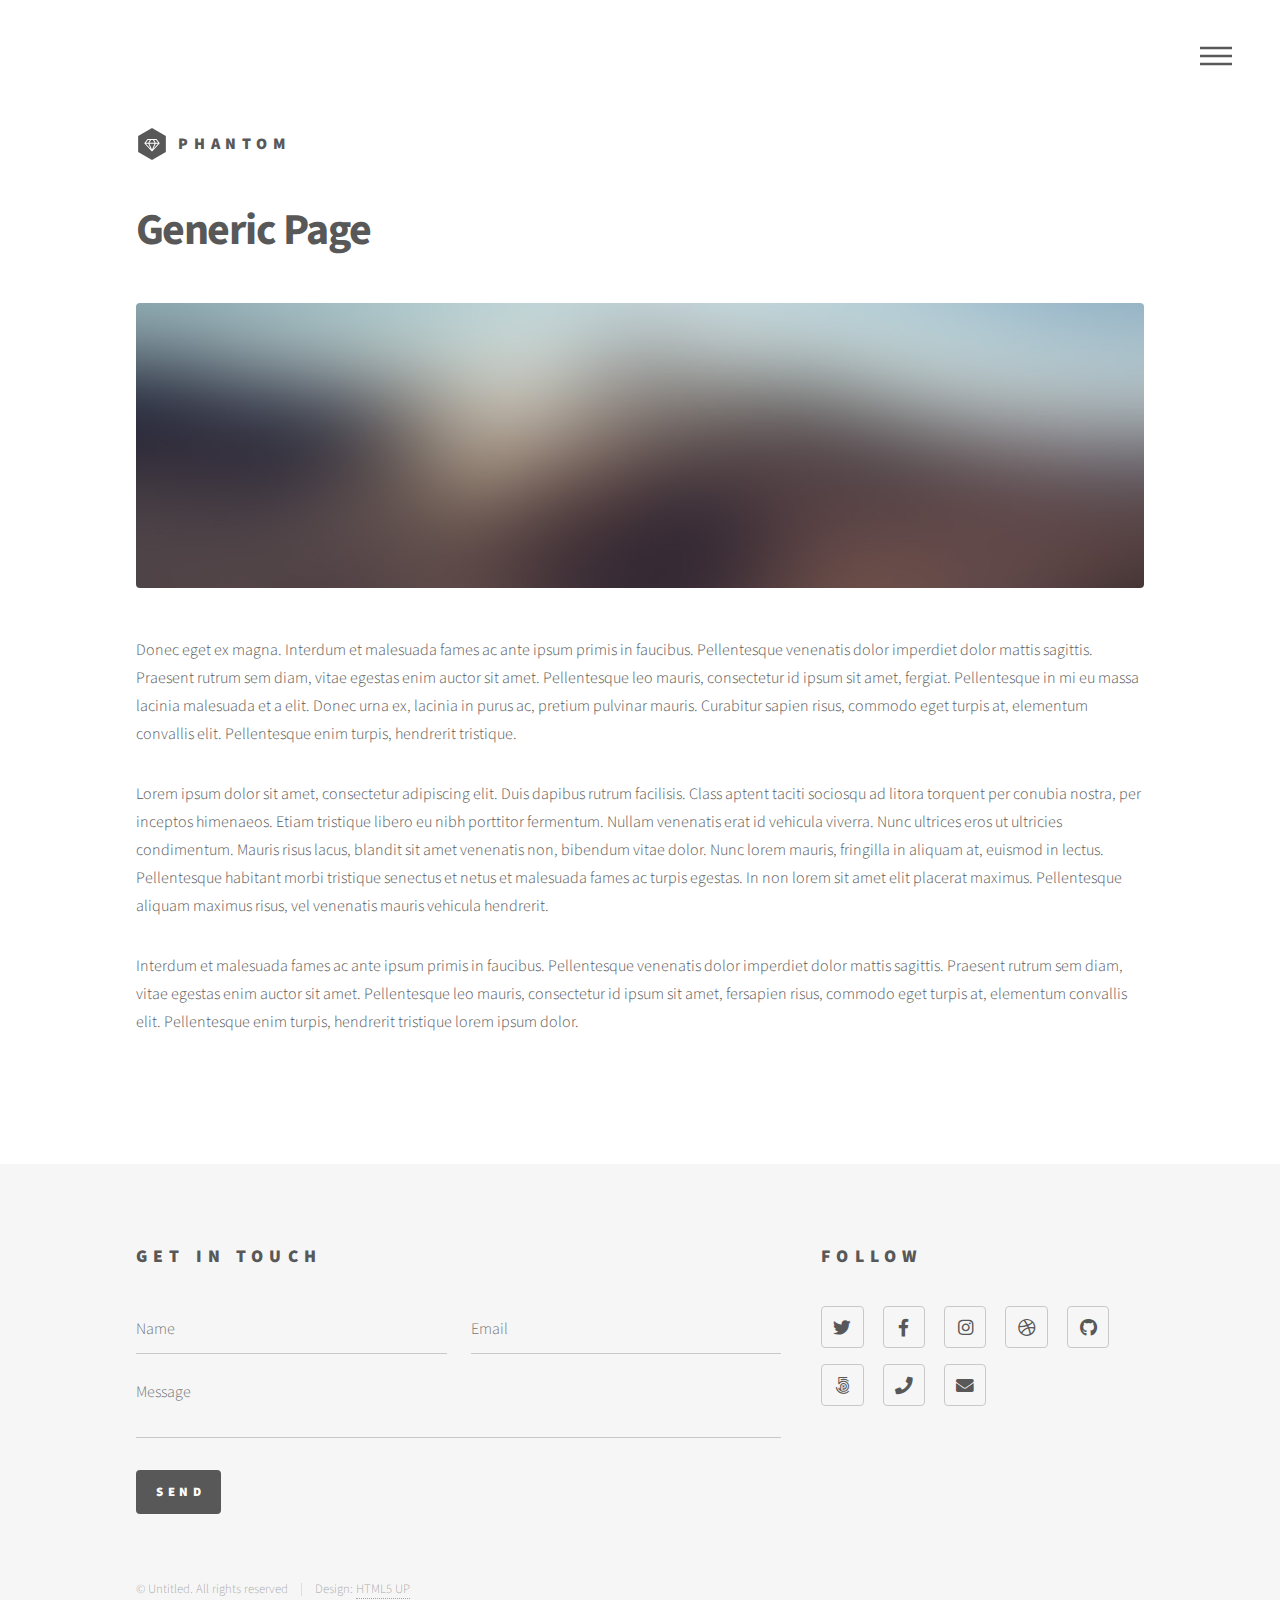
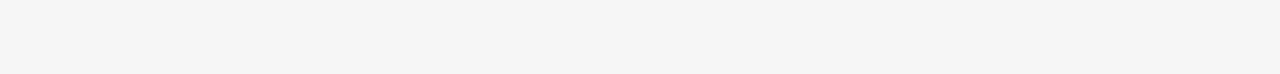
==== generic.html @ fc77d5ec "commit" ====
<!DOCTYPE HTML>
<!--
	Phantom by HTML5 UP
	html5up.net | @ajlkn
	Free for personal and commercial use under the CCA 3.0 license (html5up.net/license)
-->
<html>
	<head>
		<title>Generic - Phantom by HTML5 UP</title>
		<meta charset="utf-8" />
		<meta name="viewport" content="width=device-width, initial-scale=1, user-scalable=no" />
		<link rel="stylesheet" href="assets/css/main.css" />
		<noscript><link rel="stylesheet" href="assets/css/noscript.css" /></noscript>
	</head>
	<body class="is-preload">
		<!-- Wrapper -->
			<div id="wrapper">

				<!-- Header -->
					<header id="header">
						<div class="inner">

							<!-- Logo -->
								<a href="index.html" class="logo">
									<span class="symbol"><img src="images/logo.svg" alt="" /></span><span class="title">Phantom</span>
								</a>

							<!-- Nav -->
								<nav>
									<ul>
										<li><a href="#menu">Menu</a></li>
									</ul>
								</nav>

						</div>
					</header>

				<!-- Menu -->
					<nav id="menu">
						<h2>Menu</h2>
						<ul>
							<li><a href="index.html">Home</a></li>
							<li><a href="generic.html">Ipsum veroeros</a></li>
							<li><a href="generic.html">Tempus etiam</a></li>
							<li><a href="generic.html">Consequat dolor</a></li>
							<li><a href="elements.html">Elements</a></li>
						</ul>
					</nav>

				<!-- Main -->
					<div id="main">
						<div class="inner">
							<h1>Generic Page</h1>
							<span class="image main"><img src="images/pic13.jpg" alt="" /></span>
							<p>Donec eget ex magna. Interdum et malesuada fames ac ante ipsum primis in faucibus. Pellentesque venenatis dolor imperdiet dolor mattis sagittis. Praesent rutrum sem diam, vitae egestas enim auctor sit amet. Pellentesque leo mauris, consectetur id ipsum sit amet, fergiat. Pellentesque in mi eu massa lacinia malesuada et a elit. Donec urna ex, lacinia in purus ac, pretium pulvinar mauris. Curabitur sapien risus, commodo eget turpis at, elementum convallis elit. Pellentesque enim turpis, hendrerit tristique.</p>
							<p>Lorem ipsum dolor sit amet, consectetur adipiscing elit. Duis dapibus rutrum facilisis. Class aptent taciti sociosqu ad litora torquent per conubia nostra, per inceptos himenaeos. Etiam tristique libero eu nibh porttitor fermentum. Nullam venenatis erat id vehicula viverra. Nunc ultrices eros ut ultricies condimentum. Mauris risus lacus, blandit sit amet venenatis non, bibendum vitae dolor. Nunc lorem mauris, fringilla in aliquam at, euismod in lectus. Pellentesque habitant morbi tristique senectus et netus et malesuada fames ac turpis egestas. In non lorem sit amet elit placerat maximus. Pellentesque aliquam maximus risus, vel venenatis mauris vehicula hendrerit.</p>
							<p>Interdum et malesuada fames ac ante ipsum primis in faucibus. Pellentesque venenatis dolor imperdiet dolor mattis sagittis. Praesent rutrum sem diam, vitae egestas enim auctor sit amet. Pellentesque leo mauris, consectetur id ipsum sit amet, fersapien risus, commodo eget turpis at, elementum convallis elit. Pellentesque enim turpis, hendrerit tristique lorem ipsum dolor.</p>
						</div>
					</div>

				<!-- Footer -->
					<footer id="footer">
						<div class="inner">
							<section>
								<h2>Get in touch</h2>
								<form method="post" action="#">
									<div class="fields">
										<div class="field half">
											<input type="text" name="name" id="name" placeholder="Name" />
										</div>
										<div class="field half">
											<input type="email" name="email" id="email" placeholder="Email" />
										</div>
										<div class="field">
											<textarea name="message" id="message" placeholder="Message"></textarea>
										</div>
									</div>
									<ul class="actions">
										<li><input type="submit" value="Send" class="primary" /></li>
									</ul>
								</form>
							</section>
							<section>
								<h2>Follow</h2>
								<ul class="icons">
									<li><a href="#" class="icon brands style2 fa-twitter"><span class="label">Twitter</span></a></li>
									<li><a href="#" class="icon brands style2 fa-facebook-f"><span class="label">Facebook</span></a></li>
									<li><a href="#" class="icon brands style2 fa-instagram"><span class="label">Instagram</span></a></li>
									<li><a href="#" class="icon brands style2 fa-dribbble"><span class="label">Dribbble</span></a></li>
									<li><a href="#" class="icon brands style2 fa-github"><span class="label">GitHub</span></a></li>
									<li><a href="#" class="icon brands style2 fa-500px"><span class="label">500px</span></a></li>
									<li><a href="#" class="icon solid style2 fa-phone"><span class="label">Phone</span></a></li>
									<li><a href="#" class="icon solid style2 fa-envelope"><span class="label">Email</span></a></li>
								</ul>
							</section>
							<ul class="copyright">
								<li>&copy; Untitled. All rights reserved</li><li>Design: <a href="http://html5up.net">HTML5 UP</a></li>
							</ul>
						</div>
					</footer>

			</div>

		<!-- Scripts -->
			<script src="assets/js/jquery.min.js"></script>
			<script src="assets/js/browser.min.js"></script>
			<script src="assets/js/breakpoints.min.js"></script>
			<script src="assets/js/util.js"></script>
			<script src="assets/js/main.js"></script>

	</body>
</html>
---- assets/css/main.css ----
@import url(fontawesome-all.min.css);
@import url("https://fonts.googleapis.com/css?family=Source+Sans+Pro:300,700,900");

/*
	Phantom by HTML5 UP
	html5up.net | @ajlkn
	Free for personal and commercial use under the CCA 3.0 license (html5up.net/license)
*/

html, body, div, span, applet, object,
iframe, h1, h2, h3, h4, h5, h6, p, blockquote,
pre, a, abbr, acronym, address, big, cite,
code, del, dfn, em, img, ins, kbd, q, s, samp,
small, strike, strong, sub, sup, tt, var, b,
u, i, center, dl, dt, dd, ol, ul, li, fieldset,
form, label, legend, table, caption, tbody,
tfoot, thead, tr, th, td, article, aside,
canvas, details, embed, figure, figcaption,
footer, header, hgroup, menu, nav, output, ruby,
section, summary, time, mark, audio, video {
	margin: 0;
	padding: 0;
	border: 0;
	font-size: 100%;
	font: inherit;
	vertical-align: baseline;}

article, aside, details, figcaption, figure,
footer, header, hgroup, menu, nav, section {
	display: block;}

body {
	line-height: 1;
}

ol, ul {
	list-style: none;
}

blockquote, q {
	quotes: none;
}

	blockquote:before, blockquote:after, q:before, q:after {
		content: '';
		content: none;
	}

table {
	border-collapse: collapse;
	border-spacing: 0;
}

body {
	-webkit-text-size-adjust: none;
}

mark {
	background-color: transparent;
	color: inherit;
}

input::-moz-focus-inner {
	border: 0;
	padding: 0;
}

input, select, textarea {
	-moz-appearance: none;
	-webkit-appearance: none;
	-ms-appearance: none;
	appearance: none;
}

/* Basic */

	@-ms-viewport {
		width: device-width;
	}

	body {
		-ms-overflow-style: scrollbar;
	}

	@media screen and (max-width: 480px) {

		html, body {
			min-width: 320px;
		}

	}

	html {
		box-sizing: border-box;
	}

	*, *:before, *:after {
		box-sizing: inherit;
	}

	body {
		background: #ffffff;
	}

		body.is-preload *, body.is-preload *:before, body.is-preload *:after {
			-moz-animation: none !important;
			-webkit-animation: none !important;
			-ms-animation: none !important;
			animation: none !important;
			-moz-transition: none !important;
			-webkit-transition: none !important;
			-ms-transition: none !important;
			transition: none !important;
		}

/* Type */

	body, input, select, textarea {
		color: #585858;
		font-family: "Source Sans Pro", Helvetica, sans-serif;
		font-size: 16pt;
		font-weight: 300;
		line-height: 1.75;
	}

		@media screen and (max-width: 1680px) {

			body, input, select, textarea {
				font-size: 14pt;
			}

		}

		@media screen and (max-width: 1280px) {

			body, input, select, textarea {
				font-size: 12pt;
			}

		}

	a {
		-moz-transition: border-bottom-color 0.2s ease, color 0.2s ease;
		-webkit-transition: border-bottom-color 0.2s ease, color 0.2s ease;
		-ms-transition: border-bottom-color 0.2s ease, color 0.2s ease;
		transition: border-bottom-color 0.2s ease, color 0.2s ease;
		text-decoration: none;
		color: #585858;
		border-bottom: dotted 1px rgba(88, 88, 88, 0.5);
	}

		a:hover {
			border-bottom-color: transparent;
			color: #f2849e !important;
		}

	strong, b {
		font-weight: 900;
	}

	em, i {
		font-style: italic;
	}

	p {
		margin: 0 0 2em 0;
	}

	p span{
		font-size:150%;		
		font-weight:bold;			
	}

	h1 {
		font-size: 2.75em;
		font-weight: 700;
		line-height: 1.3;
		margin: 0 0 1em 0;
		letter-spacing: -0.035em;
	}

		h1 a {
			color: inherit;
		}

		@media screen and (max-width: 736px) {

			h1 {
				font-size: 2em;
				margin: 0 0 1em 0;
			}

		}

		@media screen and (max-width: 360px) {

			h1 {
				font-size: 1.75em;
			}

		}

	h2, h3, h4, h5, h6 {
		font-weight: 900;
		line-height: 1.5;
		margin: 0 0 2em 0;
		text-transform: uppercase;
		letter-spacing: 0.35em;
	}

		h2 a, h3 a, h4 a, h5 a, h6 a {
			color: inherit;
		}

	h2 {
		font-size: 1.1em;
	}

	h3 {
		font-size: 1em;
	}

	h4 {
		font-size: 0.8em;
	}

	h5 {
		font-size: 0.8em;
	}

	h6 {
		font-size: 0.8em;
	}

	@media screen and (max-width: 980px) {

		h1 br, h2 br, h3 br, h4 br, h5 br, h6 br {
			display: none;
		}

	}

	@media screen and (max-width: 736px) {

		h2 {
			font-size: 1em;
		}

		h3 {
			font-size: 0.8em;
		}

	}

	sub {
		font-size: 0.8em;
		position: relative;
		top: 0.5em;
	}

	sup {
		font-size: 0.8em;
		position: relative;
		top: -0.5em;
	}

	blockquote {
		border-left: solid 4px #c9c9c9;
		font-style: italic;
		margin: 0 0 2em 0;
		padding: 0.5em 0 0.5em 2em;
	}

	code {
		background: rgba(144, 144, 144, 0.075);
		border-radius: 4px;
		border: solid 1px #c9c9c9;
		font-family: "Courier New", monospace;
		font-size: 0.9em;
		margin: 0 0.25em;
		padding: 0.25em 0.65em;
	}

	pre {
		-webkit-overflow-scrolling: touch;
		font-family: "Courier New", monospace;
		font-size: 0.9em;
		margin: 0 0 2em 0;
	}

		pre code {
			display: block;
			line-height: 1.75;
			padding: 1em 1.5em;
			overflow-x: auto;
		}

	hr {
		border: 0;
		border-bottom: solid 1px #c9c9c9;
		margin: 2em 0;
	}

		hr.major {
			margin: 3em 0;
		}

	.align-left {
		text-align: left;
	}

	.align-center {
		text-align: center;
	}

	.align-right {
		text-align: right;
	}

/* Row */

	.row {
		display: flex;
		flex-wrap: wrap;
		box-sizing: border-box;
		align-items: stretch;
	}

		.row > * {
			box-sizing: border-box;
		}

		.row.gtr-uniform > * > :last-child {
			margin-bottom: 0;
		}

		.row.aln-left {
			justify-content: flex-start;
		}

		.row.aln-center {
			justify-content: center;
		}

		.row.aln-right {
			justify-content: flex-end;
		}

		.row.aln-top {
			align-items: flex-start;
		}

		.row.aln-middle {
			align-items: center;
		}

		.row.aln-bottom {
			align-items: flex-end;
		}

		.row > .imp {
			order: -1;
		}

		.row > .col-1 {
			width: 8.33333%;
		}

		.row > .off-1 {
			margin-left: 8.33333%;
		}

		.row > .col-2 {
			width: 16.66667%;
		}

		.row > .off-2 {
			margin-left: 16.66667%;
		}

		.row > .col-3 {
			width: 25%;
		}

		.row > .off-3 {
			margin-left: 25%;
		}

		.row > .col-4 {
			width: 33.33333%;
		}

		.row > .off-4 {
			margin-left: 33.33333%;
		}

		.row > .col-5 {
			width: 41.66667%;
		}

		.row > .off-5 {
			margin-left: 41.66667%;
		}

		.row > .col-6 {
			width: 50%;
		}

		.row > .off-6 {
			margin-left: 50%;
		}

		.row > .col-7 {
			width: 58.33333%;
		}

		.row > .off-7 {
			margin-left: 58.33333%;
		}

		.row > .col-8 {
			width: 66.66667%;
		}

		.row > .off-8 {
			margin-left: 66.66667%;
		}

		.row > .col-9 {
			width: 75%;
		}

		.row > .off-9 {
			margin-left: 75%;
		}

		.row > .col-10 {
			width: 83.33333%;
		}

		.row > .off-10 {
			margin-left: 83.33333%;
		}

		.row > .col-11 {
			width: 91.66667%;
		}

		.row > .off-11 {
			margin-left: 91.66667%;
		}

		.row > .col-12 {
			width: 100%;
		}

		.row > .off-12 {
			margin-left: 100%;
		}

		.row.gtr-0 {
			margin-top: 0;
			margin-left: 0em;
		}

			.row.gtr-0 > * {
				padding: 0 0 0 0em;
			}

			.row.gtr-0.gtr-uniform {
				margin-top: 0em;
			}

				.row.gtr-0.gtr-uniform > * {
					padding-top: 0em;
				}

		.row.gtr-25 {
			margin-top: 0;
			margin-left: -0.5em;
		}

			.row.gtr-25 > * {
				padding: 0 0 0 0.5em;
			}

			.row.gtr-25.gtr-uniform {
				margin-top: -0.5em;
			}

				.row.gtr-25.gtr-uniform > * {
					padding-top: 0.5em;
				}

		.row.gtr-50 {
			margin-top: 0;
			margin-left: -1em;
		}

			.row.gtr-50 > * {
				padding: 0 0 0 1em;
			}

			.row.gtr-50.gtr-uniform {
				margin-top: -1em;
			}

				.row.gtr-50.gtr-uniform > * {
					padding-top: 1em;
				}

		.row {
			margin-top: 0;
			margin-left: -2em;
		}

			.row > * {
				padding: 0 0 0 2em;
			}

			.row.gtr-uniform {
				margin-top: -2em;
			}

				.row.gtr-uniform > * {
					padding-top: 2em;
				}

		.row.gtr-150 {
			margin-top: 0;
			margin-left: -3em;
		}

			.row.gtr-150 > * {
				padding: 0 0 0 3em;
			}

			.row.gtr-150.gtr-uniform {
				margin-top: -3em;
			}

				.row.gtr-150.gtr-uniform > * {
					padding-top: 3em;
				}

		.row.gtr-200 {
			margin-top: 0;
			margin-left: -4em;
		}

			.row.gtr-200 > * {
				padding: 0 0 0 4em;
			}

			.row.gtr-200.gtr-uniform {
				margin-top: -4em;
			}

				.row.gtr-200.gtr-uniform > * {
					padding-top: 4em;
				}

		@media screen and (max-width: 1680px) {

			.row {
				display: flex;
				flex-wrap: wrap;
				box-sizing: border-box;
				align-items: stretch;
			}

				.row > * {
					box-sizing: border-box;
				}

				.row.gtr-uniform > * > :last-child {
					margin-bottom: 0;
				}

				.row.aln-left {
					justify-content: flex-start;
				}

				.row.aln-center {
					justify-content: center;
				}

				.row.aln-right {
					justify-content: flex-end;
				}

				.row.aln-top {
					align-items: flex-start;
				}

				.row.aln-middle {
					align-items: center;
				}

				.row.aln-bottom {
					align-items: flex-end;
				}

				.row > .imp-xlarge {
					order: -1;
				}

				.row > .col-1-xlarge {
					width: 8.33333%;
				}

				.row > .off-1-xlarge {
					margin-left: 8.33333%;
				}

				.row > .col-2-xlarge {
					width: 16.66667%;
				}

				.row > .off-2-xlarge {
					margin-left: 16.66667%;
				}

				.row > .col-3-xlarge {
					width: 25%;
				}

				.row > .off-3-xlarge {
					margin-left: 25%;
				}

				.row > .col-4-xlarge {
					width: 33.33333%;
				}

				.row > .off-4-xlarge {
					margin-left: 33.33333%;
				}

				.row > .col-5-xlarge {
					width: 41.66667%;
				}

				.row > .off-5-xlarge {
					margin-left: 41.66667%;
				}

				.row > .col-6-xlarge {
					width: 50%;
				}

				.row > .off-6-xlarge {
					margin-left: 50%;
				}

				.row > .col-7-xlarge {
					width: 58.33333%;
				}

				.row > .off-7-xlarge {
					margin-left: 58.33333%;
				}

				.row > .col-8-xlarge {
					width: 66.66667%;
				}

				.row > .off-8-xlarge {
					margin-left: 66.66667%;
				}

				.row > .col-9-xlarge {
					width: 75%;
				}

				.row > .off-9-xlarge {
					margin-left: 75%;
				}

				.row > .col-10-xlarge {
					width: 83.33333%;
				}

				.row > .off-10-xlarge {
					margin-left: 83.33333%;
				}

				.row > .col-11-xlarge {
					width: 91.66667%;
				}

				.row > .off-11-xlarge {
					margin-left: 91.66667%;
				}

				.row > .col-12-xlarge {
					width: 100%;
				}

				.row > .off-12-xlarge {
					margin-left: 100%;
				}

				.row.gtr-0 {
					margin-top: 0;
					margin-left: 0em;
				}

					.row.gtr-0 > * {
						padding: 0 0 0 0em;
					}

					.row.gtr-0.gtr-uniform {
						margin-top: 0em;
					}

						.row.gtr-0.gtr-uniform > * {
							padding-top: 0em;
						}

				.row.gtr-25 {
					margin-top: 0;
					margin-left: -0.5em;
				}

					.row.gtr-25 > * {
						padding: 0 0 0 0.5em;
					}

					.row.gtr-25.gtr-uniform {
						margin-top: -0.5em;
					}

						.row.gtr-25.gtr-uniform > * {
							padding-top: 0.5em;
						}

				.row.gtr-50 {
					margin-top: 0;
					margin-left: -1em;
				}

					.row.gtr-50 > * {
						padding: 0 0 0 1em;
					}

					.row.gtr-50.gtr-uniform {
						margin-top: -1em;
					}

						.row.gtr-50.gtr-uniform > * {
							padding-top: 1em;
						}

				.row {
					margin-top: 0;
					margin-left: -2em;
				}

					.row > * {
						padding: 0 0 0 2em;
					}

					.row.gtr-uniform {
						margin-top: -2em;
					}

						.row.gtr-uniform > * {
							padding-top: 2em;
						}

				.row.gtr-150 {
					margin-top: 0;
					margin-left: -3em;
				}

					.row.gtr-150 > * {
						padding: 0 0 0 3em;
					}

					.row.gtr-150.gtr-uniform {
						margin-top: -3em;
					}

						.row.gtr-150.gtr-uniform > * {
							padding-top: 3em;
						}

				.row.gtr-200 {
					margin-top: 0;
					margin-left: -4em;
				}

					.row.gtr-200 > * {
						padding: 0 0 0 4em;
					}

					.row.gtr-200.gtr-uniform {
						margin-top: -4em;
					}

						.row.gtr-200.gtr-uniform > * {
							padding-top: 4em;
						}

		}

		@media screen and (max-width: 1280px) {

			.row {
				display: flex;
				flex-wrap: wrap;
				box-sizing: border-box;
				align-items: stretch;
			}

				.row > * {
					box-sizing: border-box;
				}

				.row.gtr-uniform > * > :last-child {
					margin-bottom: 0;
				}

				.row.aln-left {
					justify-content: flex-start;
				}

				.row.aln-center {
					justify-content: center;
				}

				.row.aln-right {
					justify-content: flex-end;
				}

				.row.aln-top {
					align-items: flex-start;
				}

				.row.aln-middle {
					align-items: center;
				}

				.row.aln-bottom {
					align-items: flex-end;
				}

				.row > .imp-large {
					order: -1;
				}

				.row > .col-1-large {
					width: 8.33333%;
				}

				.row > .off-1-large {
					margin-left: 8.33333%;
				}

				.row > .col-2-large {
					width: 16.66667%;
				}

				.row > .off-2-large {
					margin-left: 16.66667%;
				}

				.row > .col-3-large {
					width: 25%;
				}

				.row > .off-3-large {
					margin-left: 25%;
				}

				.row > .col-4-large {
					width: 33.33333%;
				}

				.row > .off-4-large {
					margin-left: 33.33333%;
				}

				.row > .col-5-large {
					width: 41.66667%;
				}

				.row > .off-5-large {
					margin-left: 41.66667%;
				}

				.row > .col-6-large {
					width: 50%;
				}

				.row > .off-6-large {
					margin-left: 50%;
				}

				.row > .col-7-large {
					width: 58.33333%;
				}

				.row > .off-7-large {
					margin-left: 58.33333%;
				}

				.row > .col-8-large {
					width: 66.66667%;
				}

				.row > .off-8-large {
					margin-left: 66.66667%;
				}

				.row > .col-9-large {
					width: 75%;
				}

				.row > .off-9-large {
					margin-left: 75%;
				}

				.row > .col-10-large {
					width: 83.33333%;
				}

				.row > .off-10-large {
					margin-left: 83.33333%;
				}

				.row > .col-11-large {
					width: 91.66667%;
				}

				.row > .off-11-large {
					margin-left: 91.66667%;
				}

				.row > .col-12-large {
					width: 100%;
				}

				.row > .off-12-large {
					margin-left: 100%;
				}

				.row.gtr-0 {
					margin-top: 0;
					margin-left: 0em;
				}

					.row.gtr-0 > * {
						padding: 0 0 0 0em;
					}

					.row.gtr-0.gtr-uniform {
						margin-top: 0em;
					}

						.row.gtr-0.gtr-uniform > * {
							padding-top: 0em;
						}

				.row.gtr-25 {
					margin-top: 0;
					margin-left: -0.5em;
				}

					.row.gtr-25 > * {
						padding: 0 0 0 0.5em;
					}

					.row.gtr-25.gtr-uniform {
						margin-top: -0.5em;
					}

						.row.gtr-25.gtr-uniform > * {
							padding-top: 0.5em;
						}

				.row.gtr-50 {
					margin-top: 0;
					margin-left: -1em;
				}

					.row.gtr-50 > * {
						padding: 0 0 0 1em;
					}

					.row.gtr-50.gtr-uniform {
						margin-top: -1em;
					}

						.row.gtr-50.gtr-uniform > * {
							padding-top: 1em;
						}

				.row {
					margin-top: 0;
					margin-left: -2em;
				}

					.row > * {
						padding: 0 0 0 2em;
					}

					.row.gtr-uniform {
						margin-top: -2em;
					}

						.row.gtr-uniform > * {
							padding-top: 2em;
						}

				.row.gtr-150 {
					margin-top: 0;
					margin-left: -3em;
				}

					.row.gtr-150 > * {
						padding: 0 0 0 3em;
					}

					.row.gtr-150.gtr-uniform {
						margin-top: -3em;
					}

						.row.gtr-150.gtr-uniform > * {
							padding-top: 3em;
						}

				.row.gtr-200 {
					margin-top: 0;
					margin-left: -4em;
				}

					.row.gtr-200 > * {
						padding: 0 0 0 4em;
					}

					.row.gtr-200.gtr-uniform {
						margin-top: -4em;
					}

						.row.gtr-200.gtr-uniform > * {
							padding-top: 4em;
						}

		}

		@media screen and (max-width: 980px) {

			.row {
				display: flex;
				flex-wrap: wrap;
				box-sizing: border-box;
				align-items: stretch;
			}

				.row > * {
					box-sizing: border-box;
				}

				.row.gtr-uniform > * > :last-child {
					margin-bottom: 0;
				}

				.row.aln-left {
					justify-content: flex-start;
				}

				.row.aln-center {
					justify-content: center;
				}

				.row.aln-right {
					justify-content: flex-end;
				}

				.row.aln-top {
					align-items: flex-start;
				}

				.row.aln-middle {
					align-items: center;
				}

				.row.aln-bottom {
					align-items: flex-end;
				}

				.row > .imp-medium {
					order: -1;
				}

				.row > .col-1-medium {
					width: 8.33333%;
				}

				.row > .off-1-medium {
					margin-left: 8.33333%;
				}

				.row > .col-2-medium {
					width: 16.66667%;
				}

				.row > .off-2-medium {
					margin-left: 16.66667%;
				}

				.row > .col-3-medium {
					width: 25%;
				}

				.row > .off-3-medium {
					margin-left: 25%;
				}

				.row > .col-4-medium {
					width: 33.33333%;
				}

				.row > .off-4-medium {
					margin-left: 33.33333%;
				}

				.row > .col-5-medium {
					width: 41.66667%;
				}

				.row > .off-5-medium {
					margin-left: 41.66667%;
				}

				.row > .col-6-medium {
					width: 50%;
				}

				.row > .off-6-medium {
					margin-left: 50%;
				}

				.row > .col-7-medium {
					width: 58.33333%;
				}

				.row > .off-7-medium {
					margin-left: 58.33333%;
				}

				.row > .col-8-medium {
					width: 66.66667%;
				}

				.row > .off-8-medium {
					margin-left: 66.66667%;
				}

				.row > .col-9-medium {
					width: 75%;
				}

				.row > .off-9-medium {
					margin-left: 75%;
				}

				.row > .col-10-medium {
					width: 83.33333%;
				}

				.row > .off-10-medium {
					margin-left: 83.33333%;
				}

				.row > .col-11-medium {
					width: 91.66667%;
				}

				.row > .off-11-medium {
					margin-left: 91.66667%;
				}

				.row > .col-12-medium {
					width: 100%;
				}

				.row > .off-12-medium {
					margin-left: 100%;
				}

				.row.gtr-0 {
					margin-top: 0;
					margin-left: 0em;
				}

					.row.gtr-0 > * {
						padding: 0 0 0 0em;
					}

					.row.gtr-0.gtr-uniform {
						margin-top: 0em;
					}

						.row.gtr-0.gtr-uniform > * {
							padding-top: 0em;
						}

				.row.gtr-25 {
					margin-top: 0;
					margin-left: -0.375em;
				}

					.row.gtr-25 > * {
						padding: 0 0 0 0.375em;
					}

					.row.gtr-25.gtr-uniform {
						margin-top: -0.375em;
					}

						.row.gtr-25.gtr-uniform > * {
							padding-top: 0.375em;
						}

				.row.gtr-50 {
					margin-top: 0;
					margin-left: -0.75em;
				}

					.row.gtr-50 > * {
						padding: 0 0 0 0.75em;
					}

					.row.gtr-50.gtr-uniform {
						margin-top: -0.75em;
					}

						.row.gtr-50.gtr-uniform > * {
							padding-top: 0.75em;
						}

				.row {
					margin-top: 0;
					margin-left: -1.5em;
				}

					.row > * {
						padding: 0 0 0 1.5em;
					}

					.row.gtr-uniform {
						margin-top: -1.5em;
					}

						.row.gtr-uniform > * {
							padding-top: 1.5em;
						}

				.row.gtr-150 {
					margin-top: 0;
					margin-left: -2.25em;
				}

					.row.gtr-150 > * {
						padding: 0 0 0 2.25em;
					}

					.row.gtr-150.gtr-uniform {
						margin-top: -2.25em;
					}

						.row.gtr-150.gtr-uniform > * {
							padding-top: 2.25em;
						}

				.row.gtr-200 {
					margin-top: 0;
					margin-left: -3em;
				}

					.row.gtr-200 > * {
						padding: 0 0 0 3em;
					}

					.row.gtr-200.gtr-uniform {
						margin-top: -3em;
					}

						.row.gtr-200.gtr-uniform > * {
							padding-top: 3em;
						}

		}

		@media screen and (max-width: 736px) {

			.row {
				display: flex;
				flex-wrap: wrap;
				box-sizing: border-box;
				align-items: stretch;
			}

				.row > * {
					box-sizing: border-box;
				}

				.row.gtr-uniform > * > :last-child {
					margin-bottom: 0;
				}

				.row.aln-left {
					justify-content: flex-start;
				}

				.row.aln-center {
					justify-content: center;
				}

				.row.aln-right {
					justify-content: flex-end;
				}

				.row.aln-top {
					align-items: flex-start;
				}

				.row.aln-middle {
					align-items: center;
				}

				.row.aln-bottom {
					align-items: flex-end;
				}

				.row > .imp-small {
					order: -1;
				}

				.row > .col-1-small {
					width: 8.33333%;
				}

				.row > .off-1-small {
					margin-left: 8.33333%;
				}

				.row > .col-2-small {
					width: 16.66667%;
				}

				.row > .off-2-small {
					margin-left: 16.66667%;
				}

				.row > .col-3-small {
					width: 25%;
				}

				.row > .off-3-small {
					margin-left: 25%;
				}

				.row > .col-4-small {
					width: 33.33333%;
				}

				.row > .off-4-small {
					margin-left: 33.33333%;
				}

				.row > .col-5-small {
					width: 41.66667%;
				}

				.row > .off-5-small {
					margin-left: 41.66667%;
				}

				.row > .col-6-small {
					width: 50%;
				}

				.row > .off-6-small {
					margin-left: 50%;
				}

				.row > .col-7-small {
					width: 58.33333%;
				}

				.row > .off-7-small {
					margin-left: 58.33333%;
				}

				.row > .col-8-small {
					width: 66.66667%;
				}

				.row > .off-8-small {
					margin-left: 66.66667%;
				}

				.row > .col-9-small {
					width: 75%;
				}

				.row > .off-9-small {
					margin-left: 75%;
				}

				.row > .col-10-small {
					width: 83.33333%;
				}

				.row > .off-10-small {
					margin-left: 83.33333%;
				}

				.row > .col-11-small {
					width: 91.66667%;
				}

				.row > .off-11-small {
					margin-left: 91.66667%;
				}

				.row > .col-12-small {
					width: 100%;
				}

				.row > .off-12-small {
					margin-left: 100%;
				}

				.row.gtr-0 {
					margin-top: 0;
					margin-left: 0em;
				}

					.row.gtr-0 > * {
						padding: 0 0 0 0em;
					}

					.row.gtr-0.gtr-uniform {
						margin-top: 0em;
					}

						.row.gtr-0.gtr-uniform > * {
							padding-top: 0em;
						}

				.row.gtr-25 {
					margin-top: 0;
					margin-left: -0.25em;
				}

					.row.gtr-25 > * {
						padding: 0 0 0 0.25em;
					}

					.row.gtr-25.gtr-uniform {
						margin-top: -0.25em;
					}

						.row.gtr-25.gtr-uniform > * {
							padding-top: 0.25em;
						}

				.row.gtr-50 {
					margin-top: 0;
					margin-left: -0.5em;
				}

					.row.gtr-50 > * {
						padding: 0 0 0 0.5em;
					}

					.row.gtr-50.gtr-uniform {
						margin-top: -0.5em;
					}

						.row.gtr-50.gtr-uniform > * {
							padding-top: 0.5em;
						}

				.row {
					margin-top: 0;
					margin-left: -1em;
				}

					.row > * {
						padding: 0 0 0 1em;
					}

					.row.gtr-uniform {
						margin-top: -1em;
					}

						.row.gtr-uniform > * {
							padding-top: 1em;
						}

				.row.gtr-150 {
					margin-top: 0;
					margin-left: -1.5em;
				}

					.row.gtr-150 > * {
						padding: 0 0 0 1.5em;
					}

					.row.gtr-150.gtr-uniform {
						margin-top: -1.5em;
					}

						.row.gtr-150.gtr-uniform > * {
							padding-top: 1.5em;
						}

				.row.gtr-200 {
					margin-top: 0;
					margin-left: -2em;
				}

					.row.gtr-200 > * {
						padding: 0 0 0 2em;
					}

					.row.gtr-200.gtr-uniform {
						margin-top: -2em;
					}

						.row.gtr-200.gtr-uniform > * {
							padding-top: 2em;
						}

		}

		@media screen and (max-width: 480px) {

			.row {
				display: flex;
				flex-wrap: wrap;
				box-sizing: border-box;
				align-items: stretch;
			}

				.row > * {
					box-sizing: border-box;
				}

				.row.gtr-uniform > * > :last-child {
					margin-bottom: 0;
				}

				.row.aln-left {
					justify-content: flex-start;
				}

				.row.aln-center {
					justify-content: center;
				}

				.row.aln-right {
					justify-content: flex-end;
				}

				.row.aln-top {
					align-items: flex-start;
				}

				.row.aln-middle {
					align-items: center;
				}

				.row.aln-bottom {
					align-items: flex-end;
				}

				.row > .imp-xsmall {
					order: -1;
				}

				.row > .col-1-xsmall {
					width: 8.33333%;
				}

				.row > .off-1-xsmall {
					margin-left: 8.33333%;
				}

				.row > .col-2-xsmall {
					width: 16.66667%;
				}

				.row > .off-2-xsmall {
					margin-left: 16.66667%;
				}

				.row > .col-3-xsmall {
					width: 25%;
				}

				.row > .off-3-xsmall {
					margin-left: 25%;
				}

				.row > .col-4-xsmall {
					width: 33.33333%;
				}

				.row > .off-4-xsmall {
					margin-left: 33.33333%;
				}

				.row > .col-5-xsmall {
					width: 41.66667%;
				}

				.row > .off-5-xsmall {
					margin-left: 41.66667%;
				}

				.row > .col-6-xsmall {
					width: 50%;
				}

				.row > .off-6-xsmall {
					margin-left: 50%;
				}

				.row > .col-7-xsmall {
					width: 58.33333%;
				}

				.row > .off-7-xsmall {
					margin-left: 58.33333%;
				}

				.row > .col-8-xsmall {
					width: 66.66667%;
				}

				.row > .off-8-xsmall {
					margin-left: 66.66667%;
				}

				.row > .col-9-xsmall {
					width: 75%;
				}

				.row > .off-9-xsmall {
					margin-left: 75%;
				}

				.row > .col-10-xsmall {
					width: 83.33333%;
				}

				.row > .off-10-xsmall {
					margin-left: 83.33333%;
				}

				.row > .col-11-xsmall {
					width: 91.66667%;
				}

				.row > .off-11-xsmall {
					margin-left: 91.66667%;
				}

				.row > .col-12-xsmall {
					width: 100%;
				}

				.row > .off-12-xsmall {
					margin-left: 100%;
				}

				.row.gtr-0 {
					margin-top: 0;
					margin-left: 0em;
				}

					.row.gtr-0 > * {
						padding: 0 0 0 0em;
					}

					.row.gtr-0.gtr-uniform {
						margin-top: 0em;
					}

						.row.gtr-0.gtr-uniform > * {
							padding-top: 0em;
						}

				.row.gtr-25 {
					margin-top: 0;
					margin-left: -0.25em;
				}

					.row.gtr-25 > * {
						padding: 0 0 0 0.25em;
					}

					.row.gtr-25.gtr-uniform {
						margin-top: -0.25em;
					}

						.row.gtr-25.gtr-uniform > * {
							padding-top: 0.25em;
						}

				.row.gtr-50 {
					margin-top: 0;
					margin-left: -0.5em;
				}

					.row.gtr-50 > * {
						padding: 0 0 0 0.5em;
					}

					.row.gtr-50.gtr-uniform {
						margin-top: -0.5em;
					}

						.row.gtr-50.gtr-uniform > * {
							padding-top: 0.5em;
						}

				.row {
					margin-top: 0;
					margin-left: -1em;
				}

					.row > * {
						padding: 0 0 0 1em;
					}

					.row.gtr-uniform {
						margin-top: -1em;
					}

						.row.gtr-uniform > * {
							padding-top: 1em;
						}

				.row.gtr-150 {
					margin-top: 0;
					margin-left: -1.5em;
				}

					.row.gtr-150 > * {
						padding: 0 0 0 1.5em;
					}

					.row.gtr-150.gtr-uniform {
						margin-top: -1.5em;
					}

						.row.gtr-150.gtr-uniform > * {
							padding-top: 1.5em;
						}

				.row.gtr-200 {
					margin-top: 0;
					margin-left: -2em;
				}

					.row.gtr-200 > * {
						padding: 0 0 0 2em;
					}

					.row.gtr-200.gtr-uniform {
						margin-top: -2em;
					}

						.row.gtr-200.gtr-uniform > * {
							padding-top: 2em;
						}

		}

/* Section/Article */

	section.special, article.special {
		text-align: center;
	}

	header p {
		margin-top: -1em;
	}

	@media screen and (max-width: 736px) {

		header p {
			margin-top: 0;
		}

	}

/* Icon */

	.icon {
		text-decoration: none;
		border-bottom: none;
		position: relative;
	}

		.icon:before {
			-moz-osx-font-smoothing: grayscale;
			-webkit-font-smoothing: antialiased;
			display: inline-block;
			font-style: normal;
			font-variant: normal;
			text-rendering: auto;
			line-height: 1;
			text-transform: none !important;
			font-family: 'Font Awesome 5 Free';
			font-weight: 400;
		}

		.icon > .label {
			display: none;
		}

		.icon:before {
			line-height: inherit;
		}

		.icon.solid:before {
			font-weight: 900;
		}

		.icon.brands:before {
			font-family: 'Font Awesome 5 Brands';
		}

		.icon.style2 {
			-moz-transition: background-color 0.2s ease-in-out, color 0.2s ease-in-out, border-color 0.2s ease-in-out;
			-webkit-transition: background-color 0.2s ease-in-out, color 0.2s ease-in-out, border-color 0.2s ease-in-out;
			-ms-transition: background-color 0.2s ease-in-out, color 0.2s ease-in-out, border-color 0.2s ease-in-out;
			transition: background-color 0.2s ease-in-out, color 0.2s ease-in-out, border-color 0.2s ease-in-out;
			background-color: transparent;
			border: solid 1px #c9c9c9;
			border-radius: 4px;
			width: 2.65em;
			height: 2.65em;
			display: inline-block;
			text-align: center;
			line-height: 2.65em;
			color: inherit;
		}

			.icon.style2:before {
				font-size: 1.1em;
			}

			.icon.style2:hover {
				color: #f2849e;
				border-color: #f2849e;
			}

			.icon.style2:active {
				background-color: rgba(242, 132, 158, 0.1);
			}

/* List */

	ol {
		list-style: decimal;
		margin: 0 0 2em 0;
		padding-left: 1.25em;
	}

		ol li {
			padding-left: 0.25em;
		}

	ul {
		list-style: disc;
		margin: 0 0 2em 0;
		padding-left: 1em;
	}

		ul li {
			padding-left: 0.5em;
		}

		ul.alt {
			list-style: none;
			padding-left: 0;
		}

			ul.alt li {
				border-top: solid 1px #c9c9c9;
				padding: 0.5em 0;
			}

				ul.alt li:first-child {
					border-top: 0;
					padding-top: 0;
				}

	dl {
		margin: 0 0 2em 0;
	}

		dl dt {
			display: block;
			font-weight: 900;
			margin: 0 0 1em 0;
		}

		dl dd {
			margin-left: 2em;
		}

/* Actions */

	ul.actions {
		display: -moz-flex;
		display: -webkit-flex;
		display: -ms-flex;
		display: flex;
		cursor: default;
		list-style: none;
		margin-left: -1em;
		padding-left: 0;
	}

		ul.actions li {
			padding: 0 0 0 1em;
			vertical-align: middle;
		}

		ul.actions.special {
			-moz-justify-content: center;
			-webkit-justify-content: center;
			-ms-justify-content: center;
			justify-content: center;
			width: 100%;
			margin-left: 0;
		}

			ul.actions.special li:first-child {
				padding-left: 0;
			}

		ul.actions.stacked {
			-moz-flex-direction: column;
			-webkit-flex-direction: column;
			-ms-flex-direction: column;
			flex-direction: column;
			margin-left: 0;
		}

			ul.actions.stacked li {
				padding: 1.3em 0 0 0;
			}

				ul.actions.stacked li:first-child {
					padding-top: 0;
				}

		ul.actions.fit {
			width: calc(100% + 1em);
		}

			ul.actions.fit li {
				-moz-flex-grow: 1;
				-webkit-flex-grow: 1;
				-ms-flex-grow: 1;
				flex-grow: 1;
				-moz-flex-shrink: 1;
				-webkit-flex-shrink: 1;
				-ms-flex-shrink: 1;
				flex-shrink: 1;
				width: 100%;
			}

				ul.actions.fit li > * {
					width: 100%;
				}

			ul.actions.fit.stacked {
				width: 100%;
			}

		@media screen and (max-width: 480px) {

			ul.actions:not(.fixed) {
				-moz-flex-direction: column;
				-webkit-flex-direction: column;
				-ms-flex-direction: column;
				flex-direction: column;
				margin-left: 0;
				width: 100% !important;
			}

				ul.actions:not(.fixed) li {
					-moz-flex-grow: 1;
					-webkit-flex-grow: 1;
					-ms-flex-grow: 1;
					flex-grow: 1;
					-moz-flex-shrink: 1;
					-webkit-flex-shrink: 1;
					-ms-flex-shrink: 1;
					flex-shrink: 1;
					padding: 1em 0 0 0;
					text-align: center;
					width: 100%;
				}

					ul.actions:not(.fixed) li > * {
						width: 100%;
					}

					ul.actions:not(.fixed) li:first-child {
						padding-top: 0;
					}

					ul.actions:not(.fixed) li input[type="submit"],
					ul.actions:not(.fixed) li input[type="reset"],
					ul.actions:not(.fixed) li input[type="button"],
					ul.actions:not(.fixed) li button,
					ul.actions:not(.fixed) li .button {
						width: 100%;
					}

						ul.actions:not(.fixed) li input[type="submit"].icon:before,
						ul.actions:not(.fixed) li input[type="reset"].icon:before,
						ul.actions:not(.fixed) li input[type="button"].icon:before,
						ul.actions:not(.fixed) li button.icon:before,
						ul.actions:not(.fixed) li .button.icon:before {
							margin-left: -0.5rem;
						}

		}

/* Icons */

	ul.icons {
		cursor: default;
		list-style: none;
		padding-left: 0;
		margin: -1em 0 2em -1em;
	}

		ul.icons li {
			display: inline-block;
			padding: 1em 0 0 1em;
		}

/* Form */

	form {
		margin: 0 0 2em 0;
		overflow-x: hidden;
	}

		form > :last-child {
			margin-bottom: 0;
		}

		form > .fields {
			display: -moz-flex;
			display: -webkit-flex;
			display: -ms-flex;
			display: flex;
			-moz-flex-wrap: wrap;
			-webkit-flex-wrap: wrap;
			-ms-flex-wrap: wrap;
			flex-wrap: wrap;
			width: calc(100% + 3em);
			margin: -1.5em 0 2em -1.5em;
		}

			form > .fields > .field {
				-moz-flex-grow: 0;
				-webkit-flex-grow: 0;
				-ms-flex-grow: 0;
				flex-grow: 0;
				-moz-flex-shrink: 0;
				-webkit-flex-shrink: 0;
				-ms-flex-shrink: 0;
				flex-shrink: 0;
				padding: 1.5em 0 0 1.5em;
				width: calc(100% - 1.5em);
			}

				form > .fields > .field.half {
					width: calc(50% - 0.75em);
				}

				form > .fields > .field.third {
					width: calc(100%/3 - 0.5em);
				}

				form > .fields > .field.quarter {
					width: calc(25% - 0.375em);
				}

		@media screen and (max-width: 480px) {

			form > .fields {
				width: calc(100% + 3em);
				margin: -1.5em 0 2em -1.5em;
			}

				form > .fields > .field {
					padding: 1.5em 0 0 1.5em;
					width: calc(100% - 1.5em);
				}

					form > .fields > .field.half {
						width: calc(100% - 1.5em);
					}

					form > .fields > .field.third {
						width: calc(100% - 1.5em);
					}

					form > .fields > .field.quarter {
						width: calc(100% - 1.5em);
					}

		}

	label {
		display: block;
		font-size: 0.9em;
		font-weight: 900;
		margin: 0 0 1em 0;
	}

	input[type="text"],
	input[type="password"],
	input[type="email"],
	input[type="tel"],
	select,
	textarea {
		-moz-appearance: none;
		-webkit-appearance: none;
		-ms-appearance: none;
		appearance: none;
		background-color: transparent;
		border: none;
		border-radius: 0;
		border-bottom: solid 1px #c9c9c9;
		color: inherit;
		display: block;
		outline: 0;
		padding: 0;
		text-decoration: none;
		width: 100%;
	}

		input[type="text"]:invalid,
		input[type="password"]:invalid,
		input[type="email"]:invalid,
		input[type="tel"]:invalid,
		select:invalid,
		textarea:invalid {
			box-shadow: none;
		}

		input[type="text"]:focus,
		input[type="password"]:focus,
		input[type="email"]:focus,
		input[type="tel"]:focus,
		select:focus,
		textarea:focus {
			border-bottom-color: #f2849e;
			box-shadow: inset 0 -1px 0 0 #f2849e;
		}

	select {
		background-image: url("data:image/svg+xml;charset=utf8,%3Csvg xmlns='http://www.w3.org/2000/svg' width='40' height='40' preserveAspectRatio='none' viewBox='0 0 40 40'%3E%3Cpath d='M9.4,12.3l10.4,10.4l10.4-10.4c0.2-0.2,0.5-0.4,0.9-0.4c0.3,0,0.6,0.1,0.9,0.4l3.3,3.3c0.2,0.2,0.4,0.5,0.4,0.9 c0,0.4-0.1,0.6-0.4,0.9L20.7,31.9c-0.2,0.2-0.5,0.4-0.9,0.4c-0.3,0-0.6-0.1-0.9-0.4L4.3,17.3c-0.2-0.2-0.4-0.5-0.4-0.9 c0-0.4,0.1-0.6,0.4-0.9l3.3-3.3c0.2-0.2,0.5-0.4,0.9-0.4S9.1,12.1,9.4,12.3z' fill='%23c9c9c9' /%3E%3C/svg%3E");
		background-size: 1.25rem;
		background-repeat: no-repeat;
		background-position: calc(100% - 1rem) center;
		height: 3em;
		padding-right: 3em;
		text-overflow: ellipsis;
	}

		select option {
			background: #ffffff;
		}

		select:focus::-ms-value {
			background-color: transparent;
		}

		select::-ms-expand {
			display: none;
		}

	input[type="text"],
	input[type="password"],
	input[type="email"],
	select {
		height: 3em;
	}

	textarea {
		padding: 0;
		min-height: 3.75em;
	}

	input[type="checkbox"],
	input[type="radio"] {
		-moz-appearance: none;
		-webkit-appearance: none;
		-ms-appearance: none;
		appearance: none;
		display: block;
		float: left;
		margin-right: -2em;
		opacity: 0;
		width: 1em;
		z-index: -1;
	}

		input[type="checkbox"] + label,
		input[type="radio"] + label {
			text-decoration: none;
			color: #585858;
			cursor: pointer;
			display: inline-block;
			font-size: 1em;
			font-weight: 300;
			padding-left: 2.55em;
			padding-right: 0.75em;
			position: relative;
		}

			input[type="checkbox"] + label:before,
			input[type="radio"] + label:before {
				-moz-osx-font-smoothing: grayscale;
				-webkit-font-smoothing: antialiased;
				display: inline-block;
				font-style: normal;
				font-variant: normal;
				text-rendering: auto;
				line-height: 1;
				text-transform: none !important;
				font-family: 'Font Awesome 5 Free';
				font-weight: 900;
			}

			input[type="checkbox"] + label:before,
			input[type="radio"] + label:before {
				border-radius: 4px;
				border: solid 1px #c9c9c9;
				content: '';
				display: inline-block;
				font-size: 0.8em;
				height: 2.25em;
				left: 0;
				line-height: 2.25em;
				position: absolute;
				text-align: center;
				top: 0;
				width: 2.25em;
			}

		input[type="checkbox"]:checked + label:before,
		input[type="radio"]:checked + label:before {
			background: #585858;
			border-color: #585858;
			color: #ffffff;
			content: '\f00c';
		}

		input[type="checkbox"]:focus + label:before,
		input[type="radio"]:focus + label:before {
			border-color: #f2849e;
			box-shadow: 0 0 0 1px #f2849e;
		}

	input[type="checkbox"] + label:before {
		border-radius: 4px;
	}

	input[type="radio"] + label:before {
		border-radius: 100%;
	}

/* Box */

	.box {
		border-radius: 4px;
		border: solid 1px #c9c9c9;
		margin-bottom: 2em;
		padding: 1.5em;
	}

		.box > :last-child,
		.box > :last-child > :last-child,
		.box > :last-child > :last-child > :last-child {
			margin-bottom: 0;
		}

		.box.alt {
			border: 0;
			border-radius: 0;
			padding: 0;
		}

/* Image */

	.image {
		border-radius: 4px;
		border: 0;
		display: inline-block;
		position: relative;
	}

		.image img {
			border-radius: 4px;
			display: block;
		}

		.image.left, .image.right {
			max-width: 40%;
		}

			.image.left img, .image.right img {
				width: 100%;
			}

		.image.left {
			float: left;
			padding: 0 1.5em 1em 0;
			top: 0.25em;
		}

		.image.right {
			float: right;
			padding: 0 0 1em 1.5em;
			top: 0.25em;
		}

		.image.fit {
			display: block;
			margin: 0 0 2em 0;
			width: 100%;
		}

			.image.fit img {
				width: 100%;
			}

		.image.main {
			display: block;
			margin: 0 0 3em 0;
			width: 100%;
		}

			.image.main img {
				width: 100%;
			}

			@media screen and (max-width: 736px) {

				.image.main {
					margin: 0 0 2em 0;
				}

			}

/* Table */

	.table-wrapper {
		-webkit-overflow-scrolling: touch;
		overflow-x: auto;
	}

	table {
		margin: 0 0 2em 0;
		width: 100%;
	}

		table tbody tr {
			border: solid 1px #c9c9c9;
			border-left: 0;
			border-right: 0;
		}

			table tbody tr:nth-child(2n + 1) {
				background-color: rgba(144, 144, 144, 0.075);
			}

		table td {
			padding: 0.75em 0.75em;
		}

		table th {
			font-size: 0.9em;
			font-weight: 900;
			padding: 0 0.75em 0.75em 0.75em;
			text-align: left;
		}

		table thead {
			border-bottom: solid 2px #c9c9c9;
		}

		table tfoot {
			border-top: solid 2px #c9c9c9;
		}

		table.alt {
			border-collapse: separate;
		}

			table.alt tbody tr td {
				border: solid 1px #c9c9c9;
				border-left-width: 0;
				border-top-width: 0;
			}

				table.alt tbody tr td:first-child {
					border-left-width: 1px;
				}

			table.alt tbody tr:first-child td {
				border-top-width: 1px;
			}

			table.alt thead {
				border-bottom: 0;
			}

			table.alt tfoot {
				border-top: 0;
			}

/* Button */

	input[type="submit"],
	input[type="reset"],
	input[type="button"],
	button,
	.button {
		-moz-appearance: none;
		-webkit-appearance: none;
		-ms-appearance: none;
		appearance: none;
		-moz-transition: background-color 0.2s ease-in-out, color 0.2s ease-in-out, box-shadow 0.2s ease-in-out;
		-webkit-transition: background-color 0.2s ease-in-out, color 0.2s ease-in-out, box-shadow 0.2s ease-in-out;
		-ms-transition: background-color 0.2s ease-in-out, color 0.2s ease-in-out, box-shadow 0.2s ease-in-out;
		transition: background-color 0.2s ease-in-out, color 0.2s ease-in-out, box-shadow 0.2s ease-in-out;
		background-color: transparent;
		border-radius: 4px;
		border: 0;
		box-shadow: inset 0 0 0 2px #585858;
		color: #585858 !important;
		cursor: pointer;
		display: inline-block;
		font-size: 0.8em;
		font-weight: 900;
		height: 3.5em;
		letter-spacing: 0.35em;
		line-height: 3.45em;
		overflow: hidden;
		padding: 0 1.25em 0 1.6em;
		text-align: center;
		text-decoration: none;
		text-overflow: ellipsis;
		text-transform: uppercase;
		white-space: nowrap;
	}

		input[type="submit"].icon:before,
		input[type="reset"].icon:before,
		input[type="button"].icon:before,
		button.icon:before,
		.button.icon:before {
			margin-right: 0.5em;
		}

		input[type="submit"].fit,
		input[type="reset"].fit,
		input[type="button"].fit,
		button.fit,
		.button.fit {
			width: 100%;
		}

		input[type="submit"]:hover,
		input[type="reset"]:hover,
		input[type="button"]:hover,
		button:hover,
		.button:hover {
			color: #f2849e !important;
			box-shadow: inset 0 0 0 2px #f2849e;
		}

		input[type="submit"]:active,
		input[type="reset"]:active,
		input[type="button"]:active,
		button:active,
		.button:active {
			background-color: rgba(242, 132, 158, 0.1);
		}

		input[type="submit"].small,
		input[type="reset"].small,
		input[type="button"].small,
		button.small,
		.button.small {
			font-size: 0.6em;
		}

		input[type="submit"].large,
		input[type="reset"].large,
		input[type="button"].large,
		button.large,
		.button.large {
			font-size: 1em;
		}

		input[type="submit"].primary,
		input[type="reset"].primary,
		input[type="button"].primary,
		button.primary,
		.button.primary {
			box-shadow: none;
			background-color: #585858;
			color: #ffffff !important;
		}

			input[type="submit"].primary:hover,
			input[type="reset"].primary:hover,
			input[type="button"].primary:hover,
			button.primary:hover,
			.button.primary:hover {
				background-color: #f2849e;
			}

			input[type="submit"].primary:active,
			input[type="reset"].primary:active,
			input[type="button"].primary:active,
			button.primary:active,
			.button.primary:active {
				background-color: #ee5f81;
			}

		input[type="submit"].disabled, input[type="submit"]:disabled,
		input[type="reset"].disabled,
		input[type="reset"]:disabled,
		input[type="button"].disabled,
		input[type="button"]:disabled,
		button.disabled,
		button:disabled,
		.button.disabled,
		.button:disabled {
			pointer-events: none;
			opacity: 0.25;
		}

/* Tiles */

	.tiles {
		display: -moz-flex;
		display: -webkit-flex;
		display: -ms-flex;
		display: flex;
		-moz-flex-wrap: wrap;
		-webkit-flex-wrap: wrap;
		-ms-flex-wrap: wrap;
		flex-wrap: wrap;
		postiion: relative;
		margin: -2.5em 0 0 -2.5em;
	}

		.tiles article {
			-moz-transition: -moz-transform 0.5s ease, opacity 0.5s ease;
			-webkit-transition: -webkit-transform 0.5s ease, opacity 0.5s ease;
			-ms-transition: -ms-transform 0.5s ease, opacity 0.5s ease;
			transition: transform 0.5s ease, opacity 0.5s ease;
			position: relative;
			width: calc(33.33333% - 2.5em);
			margin: 2.5em 0 0 2.5em;
		}

			.tiles article > .image {
				-moz-transition: -moz-transform 0.5s ease;
				-webkit-transition: -webkit-transform 0.5s ease;
				-ms-transition: -ms-transform 0.5s ease;
				transition: transform 0.5s ease;
				position: relative;
				display: block;
				width: 100%;
				border-radius: 4px;
				overflow: hidden;
			}

				.tiles article > .image img {
					display: block;
					width: 100%;
				}

				.tiles article > .image:before {
					pointer-events: none;
					-moz-transition: background-color 0.5s ease, opacity 0.5s ease;
					-webkit-transition: background-color 0.5s ease, opacity 0.5s ease;
					-ms-transition: background-color 0.5s ease, opacity 0.5s ease;
					transition: background-color 0.5s ease, opacity 0.5s ease;
					content: '';
					display: block;
					position: absolute;
					top: 0;
					left: 0;
					width: 100%;
					height: 100%;
					opacity: 1.0;
					z-index: 1;
					opacity: 0.8;
				}

				.tiles article > .image:after {
					pointer-events: none;
					-moz-transition: opacity 0.5s ease;
					-webkit-transition: opacity 0.5s ease;
					-ms-transition: opacity 0.5s ease;
					transition: opacity 0.5s ease;
					content: '';
					display: block;
					position: absolute;
					top: 0;
					left: 0;
					width: 100%;
					height: 100%;
					background-image: url("data:image/svg+xml;charset=utf8,%3Csvg xmlns='http://www.w3.org/2000/svg' width='100' height='100' viewBox='0 0 100 100' preserveAspectRatio='none'%3E%3Cstyle%3Eline %7B stroke-width: 0.25px%3B stroke: %23ffffff%3B %7D%3C/style%3E%3Cline x1='0' y1='0' x2='100' y2='100' /%3E%3Cline x1='100' y1='0' x2='0' y2='100' /%3E%3C/svg%3E");
					background-position: center;
					background-repeat: no-repeat;
					background-size: 100% 100%;
					opacity: 0.25;
					z-index: 2;
				}

			.tiles article > a {
				display: -moz-flex;
				display: -webkit-flex;
				display: -ms-flex;
				display: flex;
				-moz-flex-direction: column;
				-webkit-flex-direction: column;
				-ms-flex-direction: column;
				flex-direction: column;
				-moz-align-items: center;
				-webkit-align-items: center;
				-ms-align-items: center;
				align-items: center;
				-moz-justify-content: center;
				-webkit-justify-content: center;
				-ms-justify-content: center;
				justify-content: center;
				-moz-transition: background-color 0.5s ease, -moz-transform 0.5s ease;
				-webkit-transition: background-color 0.5s ease, -webkit-transform 0.5s ease;
				-ms-transition: background-color 0.5s ease, -ms-transform 0.5s ease;
				transition: background-color 0.5s ease, transform 0.5s ease;
				position: absolute;
				top: 0;
				left: 0;
				width: 100%;
				height: 100%;
				padding: 1em;
				border-radius: 4px;
				border-bottom: 0;
				color: #ffffff;
				text-align: center;
				text-decoration: none;
				z-index: 3;
			}

				.tiles article > a > :last-child {
					margin: 0;
				}

				.tiles article > a:hover {
					color: #ffffff !important;
				}

				.tiles article > a h2 {
					margin: 0;
				}

				.tiles article > a .content {
					-moz-transition: max-height 0.5s ease, opacity 0.5s ease;
					-webkit-transition: max-height 0.5s ease, opacity 0.5s ease;
					-ms-transition: max-height 0.5s ease, opacity 0.5s ease;
					transition: max-height 0.5s ease, opacity 0.5s ease;
					width: 100%;
					max-height: 0;
					line-height: 1.5;
					margin-top: 0.35em;
					opacity: 0;
				}

					.tiles article > a .content > :last-child {
						margin-bottom: 0;
					}

			.tiles article.style1 > .image:before {
				background-color: #f2849e;
			}

			.tiles article.style2 > .image:before {
				background-color: #7ecaf6;
			}

			.tiles article.style3 > .image:before {
				background-color: #7bd0c1;
			}

			.tiles article.style4 > .image:before {
				background-color: #c75b9b;
			}

			.tiles article.style5 > .image:before {
				background-color: #ae85ca;
			}

			.tiles article.style6 > .image:before {
				background-color: #8499e7;
			}

			body:not(.is-touch) .tiles article:hover > .image {
				-moz-transform: scale(1.1);
				-webkit-transform: scale(1.1);
				-ms-transform: scale(1.1);
				transform: scale(1.1);
			}

				body:not(.is-touch) .tiles article:hover > .image:before {
					background-color: #333333;
					opacity: 0.35;
				}

				body:not(.is-touch) .tiles article:hover > .image:after {
					opacity: 0;
				}

			body:not(.is-touch) .tiles article:hover .content {
				max-height: 15em;
				opacity: 1;
			}

		* + .tiles {
			margin-top: 2em;
		}

		body.is-preload .tiles article {
			-moz-transform: scale(0.9);
			-webkit-transform: scale(0.9);
			-ms-transform: scale(0.9);
			transform: scale(0.9);
			opacity: 0;
		}

		body.is-touch .tiles article .content {
			max-height: 15em;
			opacity: 1;
		}

		@media screen and (max-width: 1280px) {

			.tiles {
				margin: -1.25em 0 0 -1.25em;
			}

				.tiles article {
					width: calc(33.33333% - 1.25em);
					margin: 1.25em 0 0 1.25em;
				}

		}

		@media screen and (max-width: 980px) {

			.tiles {
				margin: -2.5em 0 0 -2.5em;
			}

				.tiles article {
					width: calc(50% - 2.5em);
					margin: 2.5em 0 0 2.5em;
				}

		}

		@media screen and (max-width: 736px) {

			.tiles {
				margin: -1.25em 0 0 -1.25em;
			}

				.tiles article {
					width: calc(50% - 1.25em);
					margin: 1.25em 0 0 1.25em;
				}

					.tiles article:hover > .image {
						-moz-transform: scale(1.0);
						-webkit-transform: scale(1.0);
						-ms-transform: scale(1.0);
						transform: scale(1.0);
					}

		}

		@media screen and (max-width: 480px) {

			.tiles {
				margin: 0;
			}

				.tiles article {
					width: 100%;
					margin: 1.25em 0 0 0;
				}

		}

/* Header */

	#header {
		padding: 8em 0 0.1em 0 ;
	}

		#header .logo {
			display: block;
			border-bottom: 0;
			color: inherit;
			font-weight: 900;
			letter-spacing: 0.35em;
			margin: 0 0 2.5em 0;
			text-decoration: none;
			text-transform: uppercase;
			display: inline-block;
		}

			#header .logo > * {
				display: inline-block;
				vertical-align: middle;
			}

			#header .logo .symbol {
				margin-right: 0.65em;
			}

				#header .logo .symbol img {
					display: block;
					width: 2em;
					height: 2em;
				}

		#header nav {
			position: fixed;
			right: 2em;
			top: 2em;
			z-index: 10000;
		}

			#header nav ul {
				display: -moz-flex;
				display: -webkit-flex;
				display: -ms-flex;
				display: flex;
				-moz-align-items: center;
				-webkit-align-items: center;
				-ms-align-items: center;
				align-items: center;
				list-style: none;
				margin: 0;
				padding: 0;
			}

				#header nav ul li {
					display: block;
					padding: 0;
				}

					#header nav ul li a {
						display: block;
						position: relative;
						height: 3em;
						line-height: 3em;
						padding: 0 1.5em;
						background-color: rgba(255, 255, 255, 0.5);
						border-radius: 4px;
						border: 0;
						font-size: 0.8em;
						font-weight: 900;
						letter-spacing: 0.35em;
						text-transform: uppercase;
					}

					#header nav ul li a[href="#menu"] {
						-webkit-tap-highlight-color: transparent;
						width: 4em;
						text-indent: 4em;
						font-size: 1em;
						overflow: hidden;
						padding: 0;
						white-space: nowrap;
					}

						#header nav ul li a[href="#menu"]:before, #header nav ul li a[href="#menu"]:after {
							-moz-transition: opacity 0.2s ease;
							-webkit-transition: opacity 0.2s ease;
							-ms-transition: opacity 0.2s ease;
							transition: opacity 0.2s ease;
							content: '';
							display: block;
							position: absolute;
							top: 0;
							left: 0;
							width: 100%;
							height: 100%;
							background-position: center;
							background-repeat: no-repeat;
							background-size: 2em 2em;
						}

						#header nav ul li a[href="#menu"]:before {
							background-image: url("data:image/svg+xml;charset=utf8,%3Csvg xmlns='http://www.w3.org/2000/svg' width='100' height='100' viewBox='0 0 100 100' preserveAspectRatio='none'%3E%3Cstyle%3Eline %7B stroke-width: 8px%3B stroke: %23f2849e%3B %7D%3C/style%3E%3Cline x1='0' y1='25' x2='100' y2='25' /%3E%3Cline x1='0' y1='50' x2='100' y2='50' /%3E%3Cline x1='0' y1='75' x2='100' y2='75' /%3E%3C/svg%3E");
							opacity: 0;
						}

						#header nav ul li a[href="#menu"]:after {
							background-image: url("data:image/svg+xml;charset=utf8,%3Csvg xmlns='http://www.w3.org/2000/svg' width='100' height='100' viewBox='0 0 100 100' preserveAspectRatio='none'%3E%3Cstyle%3Eline %7B stroke-width: 8px%3B stroke: %23585858%3B %7D%3C/style%3E%3Cline x1='0' y1='25' x2='100' y2='25' /%3E%3Cline x1='0' y1='50' x2='100' y2='50' /%3E%3Cline x1='0' y1='75' x2='100' y2='75' /%3E%3C/svg%3E");
							opacity: 1;
						}

						#header nav ul li a[href="#menu"]:hover:before {
							opacity: 1;
						}

						#header nav ul li a[href="#menu"]:hover:after {
							opacity: 0;
						}

		@media screen and (max-width: 736px) {

			#header {
				padding: 4em 0 0.1em 0 ;
			}

				#header nav {
					right: 0.5em;
					top: 0.5em;
				}

					#header nav ul li a[href="#menu"]:before, #header nav ul li a[href="#menu"]:after {
						background-size: 1.5em 1.5em;
					}

		}

/* Menu */

	#wrapper {
		-moz-transition: opacity 0.45s ease;
		-webkit-transition: opacity 0.45s ease;
		-ms-transition: opacity 0.45s ease;
		transition: opacity 0.45s ease;
		opacity: 1;
	}

	#menu {
		-moz-transform: translateX(22em);
		-webkit-transform: translateX(22em);
		-ms-transform: translateX(22em);
		transform: translateX(22em);
		-moz-transition: -moz-transform 0.45s ease, visibility 0.45s;
		-webkit-transition: -webkit-transform 0.45s ease, visibility 0.45s;
		-ms-transition: -ms-transform 0.45s ease, visibility 0.45s;
		transition: transform 0.45s ease, visibility 0.45s;
		position: fixed;
		top: 0;
		right: 0;
		width: 22em;
		max-width: 80%;
		height: 100%;
		-webkit-overflow-scrolling: touch;
		background: #585858;
		color: #ffffff;
		cursor: default;
		visibility: hidden;
		z-index: 10002;
	}

		#menu > .inner {
			-moz-transition: opacity 0.45s ease;
			-webkit-transition: opacity 0.45s ease;
			-ms-transition: opacity 0.45s ease;
			transition: opacity 0.45s ease;
			-webkit-overflow-scrolling: touch;
			position: absolute;
			top: 0;
			left: 0;
			width: 100%;
			height: 100%;
			padding: 2.75em;
			opacity: 0;
			overflow-y: auto;
		}

			#menu > .inner > ul {
				list-style: none;
				margin: 0 0 1em 0;
				padding: 0;
			}

				#menu > .inner > ul > li {
					padding: 0;
					border-top: solid 1px rgba(255, 255, 255, 0.15);
				}

					#menu > .inner > ul > li a {
						display: block;
						padding: 1em 0;
						line-height: 1.5;
						border: 0;
						color: inherit;
					}

					#menu > .inner > ul > li:first-child {
						border-top: 0;
						margin-top: -1em;
					}

		#menu > .close {
			-moz-transition: opacity 0.45s ease, -moz-transform 0.45s ease;
			-webkit-transition: opacity 0.45s ease, -webkit-transform 0.45s ease;
			-ms-transition: opacity 0.45s ease, -ms-transform 0.45s ease;
			transition: opacity 0.45s ease, transform 0.45s ease;
			-moz-transform: scale(0.25) rotate(180deg);
			-webkit-transform: scale(0.25) rotate(180deg);
			-ms-transform: scale(0.25) rotate(180deg);
			transform: scale(0.25) rotate(180deg);
			-webkit-tap-highlight-color: transparent;
			display: block;
			position: absolute;
			top: 2em;
			left: -6em;
			width: 6em;
			text-indent: 6em;
			height: 3em;
			border: 0;
			font-size: 1em;
			opacity: 0;
			overflow: hidden;
			padding: 0;
			white-space: nowrap;
		}

			#menu > .close:before, #menu > .close:after {
				-moz-transition: opacity 0.2s ease;
				-webkit-transition: opacity 0.2s ease;
				-ms-transition: opacity 0.2s ease;
				transition: opacity 0.2s ease;
				content: '';
				display: block;
				position: absolute;
				top: 0;
				left: 0;
				width: 100%;
				height: 100%;
				background-position: center;
				background-repeat: no-repeat;
				background-size: 2em 2em;
			}

			#menu > .close:before {
				background-image: url("data:image/svg+xml;charset=utf8,%3Csvg xmlns='http://www.w3.org/2000/svg' width='100' height='100' viewBox='0 0 100 100' preserveAspectRatio='none'%3E%3Cstyle%3Eline %7B stroke-width: 8px%3B stroke: %23f2849e%3B %7D%3C/style%3E%3Cline x1='15' y1='15' x2='85' y2='85' /%3E%3Cline x1='85' y1='15' x2='15' y2='85' /%3E%3C/svg%3E");
				opacity: 0;
			}

			#menu > .close:after {
				background-image: url("data:image/svg+xml;charset=utf8,%3Csvg xmlns='http://www.w3.org/2000/svg' width='100' height='100' viewBox='0 0 100 100' preserveAspectRatio='none'%3E%3Cstyle%3Eline %7B stroke-width: 8px%3B stroke: %23585858%3B %7D%3C/style%3E%3Cline x1='15' y1='15' x2='85' y2='85' /%3E%3Cline x1='85' y1='15' x2='15' y2='85' /%3E%3C/svg%3E");
				opacity: 1;
			}

			#menu > .close:hover:before {
				opacity: 1;
			}

			#menu > .close:hover:after {
				opacity: 0;
			}

		@media screen and (max-width: 736px) {

			#menu {
				-moz-transform: translateX(16.5em);
				-webkit-transform: translateX(16.5em);
				-ms-transform: translateX(16.5em);
				transform: translateX(16.5em);
				width: 16.5em;
			}

				#menu > .inner {
					padding: 2.75em 1.5em;
				}

				#menu > .close {
					top: 0.5em;
					left: -4.25em;
					width: 4.25em;
					text-indent: 4.25em;
				}

					#menu > .close:before, #menu > .close:after {
						background-size: 1.5em 1.5em;
					}

		}

	body.is-menu-visible #wrapper {
		pointer-events: none;
		cursor: default;
		opacity: 0.25;
	}

	body.is-menu-visible #menu {
		-moz-transform: translateX(0);
		-webkit-transform: translateX(0);
		-ms-transform: translateX(0);
		transform: translateX(0);
		visibility: visible;
	}

		body.is-menu-visible #menu > * {
			opacity: 1;
		}

		body.is-menu-visible #menu .close {
			-moz-transform: scale(1.0) rotate(0deg);
			-webkit-transform: scale(1.0) rotate(0deg);
			-ms-transform: scale(1.0) rotate(0deg);
			transform: scale(1.0) rotate(0deg);
			opacity: 1;
		}

/* Main */

	#main {
		padding: 0em 0 6em 0 ;
	}

		@media screen and (max-width: 736px) {

			#main {
				padding: 0em 0 4em 0 ;
			}

		}

/* Footer */

	#footer {
		padding: 5em 0 6em 0 ;
		background-color: #f6f6f6;
	}

		#footer > .inner {
			display: -moz-flex;
			display: -webkit-flex;
			display: -ms-flex;
			display: flex;
			-moz-flex-wrap: wrap;
			-webkit-flex-wrap: wrap;
			-ms-flex-wrap: wrap;
			flex-wrap: wrap;
			-moz-flex-direction: row;
			-webkit-flex-direction: row;
			-ms-flex-direction: row;
			flex-direction: row;
		}

			#footer > .inner > * > :last-child {
				margin-bottom: 0;
			}

			#footer > .inner section:nth-child(1) {
				width: calc(66% - 2.5em);
				margin-right: 2.5em;
			}

			#footer > .inner section:nth-child(2) {
				width: calc(33% - 2.5em);
				margin-left: 2.5em;
			}

			#footer > .inner .copyright {
				width: 100%;
				padding: 0;
				margin-top: 5em;
				list-style: none;
				font-size: 0.8em;
				color: rgba(88, 88, 88, 0.5);
			}

				#footer > .inner .copyright a {
					color: inherit;
				}

				#footer > .inner .copyright li {
					display: inline-block;
					border-left: solid 1px rgba(88, 88, 88, 0.15);
					line-height: 1;
					padding: 0 0 0 1em;
					margin: 0 0 0 1em;
				}

					#footer > .inner .copyright li:first-child {
						border-left: 0;
						padding-left: 0;
						margin-left: 0;
					}

		@media screen and (max-width: 1280px) {

			#footer {
				padding: 5em 0 3em 0 ;
			}

				#footer > .inner section:nth-child(1) {
					width: calc(66% - 1.25em);
					margin-right: 1.25em;
				}

				#footer > .inner section:nth-child(2) {
					width: calc(33% - 1.25em);
					margin-left: 1.25em;
				}

		}

		@media screen and (max-width: 980px) {

			#footer > .inner section:nth-child(1) {
				width: 66%;
				margin-right: 0;
			}

			#footer > .inner section:nth-child(2) {
				width: calc(33% - 2.5em);
				margin-left: 2.5em;
			}

		}

		@media screen and (max-width: 736px) {

			#footer {
				padding: 3em 0 1em 0 ;
			}

				#footer > .inner {
					-moz-flex-direction: column;
					-webkit-flex-direction: column;
					-ms-flex-direction: column;
					flex-direction: column;
				}

					#footer > .inner section:nth-child(1) {
						width: 100%;
						margin-right: 0;
						margin: 3em 0 0 0;
					}

					#footer > .inner section:nth-child(2) {
						-moz-order: -1;
						-webkit-order: -1;
						-ms-order: -1;
						order: -1;
						width: 100%;
						margin-left: 0;
					}

					#footer > .inner .copyright {
						margin-top: 3em;
					}

		}

		@media screen and (max-width: 480px) {

			#footer > .inner .copyright {
				margin-top: 3em;
			}

				#footer > .inner .copyright li {
					border-left: 0;
					padding-left: 0;
					margin: 0.75em 0 0 0;
					display: block;
					line-height: inherit;
				}

					#footer > .inner .copyright li:first-child {
						margin-top: 0;
					}

		}

/* Wrapper */

	#wrapper > * > .inner {
		width: 100%;
		max-width: 68em;
		margin: 0 auto;
		padding: 0 2.5em;
	}

		@media screen and (max-width: 736px) {

			#wrapper > * > .inner {
				padding: 0 1.25em;
			}

		}
---- assets/css/noscript.css ----
/*
	Phantom by HTML5 UP
	html5up.net | @ajlkn
	Free for personal and commercial use under the CCA 3.0 license (html5up.net/license)
*/

/* Tiles */

	body.is-preload .tiles article {
		-moz-transform: none;
		-webkit-transform: none;
		-ms-transform: none;
		transform: none;
		opacity: 1;
	}
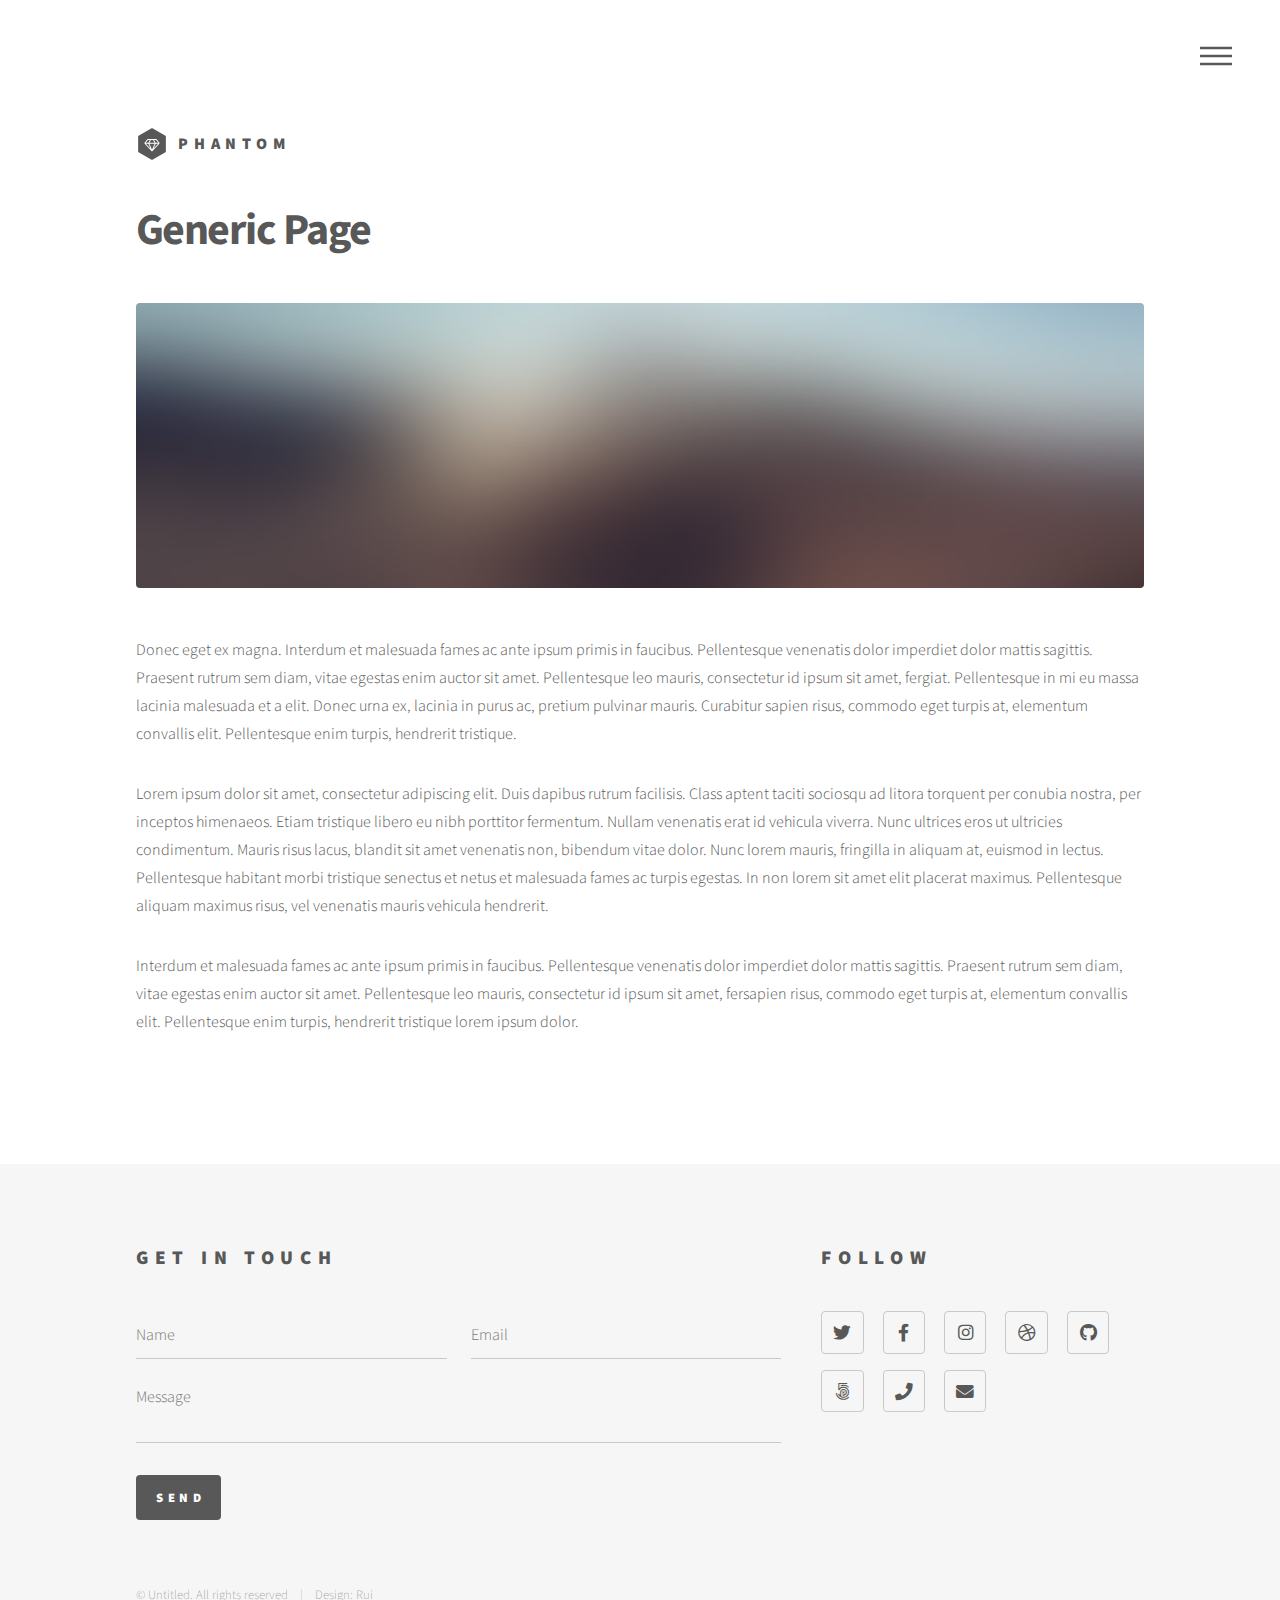
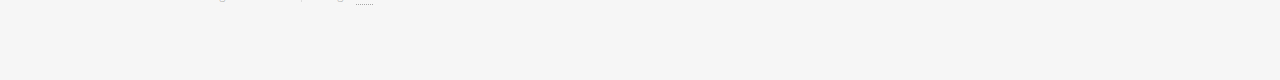
==== commit 3d3ad41e: "commit" ====
--- a/generic.html
+++ b/generic.html
@@ -1,9 +1,4 @@
 <!DOCTYPE HTML>
-<!--
-	Phantom by HTML5 UP
-	html5up.net | @ajlkn
-	Free for personal and commercial use under the CCA 3.0 license (html5up.net/license)
--->
 <html>
 	<head>
 		<title>Generic - Phantom by HTML5 UP</title>
@@ -40,9 +35,17 @@
 						<h2>Menu</h2>
 						<ul>
 							<li><a href="index.html">Home</a></li>
-							<li><a href="generic.html">Ipsum veroeros</a></li>
-							<li><a href="generic.html">Tempus etiam</a></li>
-							<li><a href="generic.html">Consequat dolor</a></li>
+							<li><a href="generic12.html">有缘</a></li>
+							<li><a href="generic10.html">出慈城</a></li>
+							<li><a href="generic9.html">短文</a></li>
+							<li><a href="generic8.html">往事如烟杂记</a></li>
+							<li><a href="generic6.html">往事如烟</a></li>
+							<li><a href="generic7.html">那时候</a></li>
+							<li><a href="generic2.html">杂文</a></li>
+							<li><a href="generic5.html">凌家老屋</a></li>
+							<li><a href="generic4.html">五块桥板拾遗</a></li>
+							<li><a href="generic3.html">桂花厅轶事</a></li>
+							<li><a href="generic11.html">书法练习</a></li>
 							<li><a href="elements.html">Elements</a></li>
 						</ul>
 					</nav>
@@ -94,7 +97,7 @@
 								</ul>
 							</section>
 							<ul class="copyright">
-								<li>&copy; Untitled. All rights reserved</li><li>Design: <a href="http://html5up.net">HTML5 UP</a></li>
+								<li>&copy; Untitled. All rights reserved</li><li>Design: <a href="https://qingyuan2009.gitee.io/guxiang/">Rui</a></li>
 							</ul>
 						</div>
 					</footer>
--- a/assets/css/main.css
+++ b/assets/css/main.css
@@ -167,10 +167,10 @@
 	}
 
 	p span{
-		font-size:150%;		
+		font-size:110%;		
 		font-weight:bold;			
 	}
-
+	
 	h1 {
 		font-size: 2.75em;
 		font-weight: 700;
@@ -200,8 +200,8 @@
 
 		}
 
-	h2, h3, h4, h5, h6 {
-		font-weight: 900;
+	h2, h3, h4, h5, h6 {	
+		font-weight: 900;	
 		line-height: 1.5;
 		margin: 0 0 2em 0;
 		text-transform: uppercase;
@@ -212,25 +212,25 @@
 			color: inherit;
 		}
 
-	h2 {
-		font-size: 1.1em;
-	}
-
-	h3 {
+	h2 {		
+		font-size: 1.2em;
+	}	
+
+	h3 {		
 		font-size: 1em;
 	}
 
-	h4 {
+	h4 {		
 		font-size: 0.8em;
 	}
 
-	h5 {
+	h5 {		
 		font-size: 0.8em;
 	}
 
-	h6 {
+	h6 {		
 		font-size: 0.8em;
-	}
+	}		
 
 	@media screen and (max-width: 980px) {
 
@@ -2638,8 +2638,7 @@
 					top: 0;
 					left: 0;
 					width: 100%;
-					height: 100%;
-					background-image: url("data:image/svg+xml;charset=utf8,%3Csvg xmlns='http://www.w3.org/2000/svg' width='100' height='100' viewBox='0 0 100 100' preserveAspectRatio='none'%3E%3Cstyle%3Eline %7B stroke-width: 0.25px%3B stroke: %23ffffff%3B %7D%3C/style%3E%3Cline x1='0' y1='0' x2='100' y2='100' /%3E%3Cline x1='100' y1='0' x2='0' y2='100' /%3E%3C/svg%3E");
+					height: 100%;					
 					background-position: center;
 					background-repeat: no-repeat;
 					background-size: 100% 100%;
